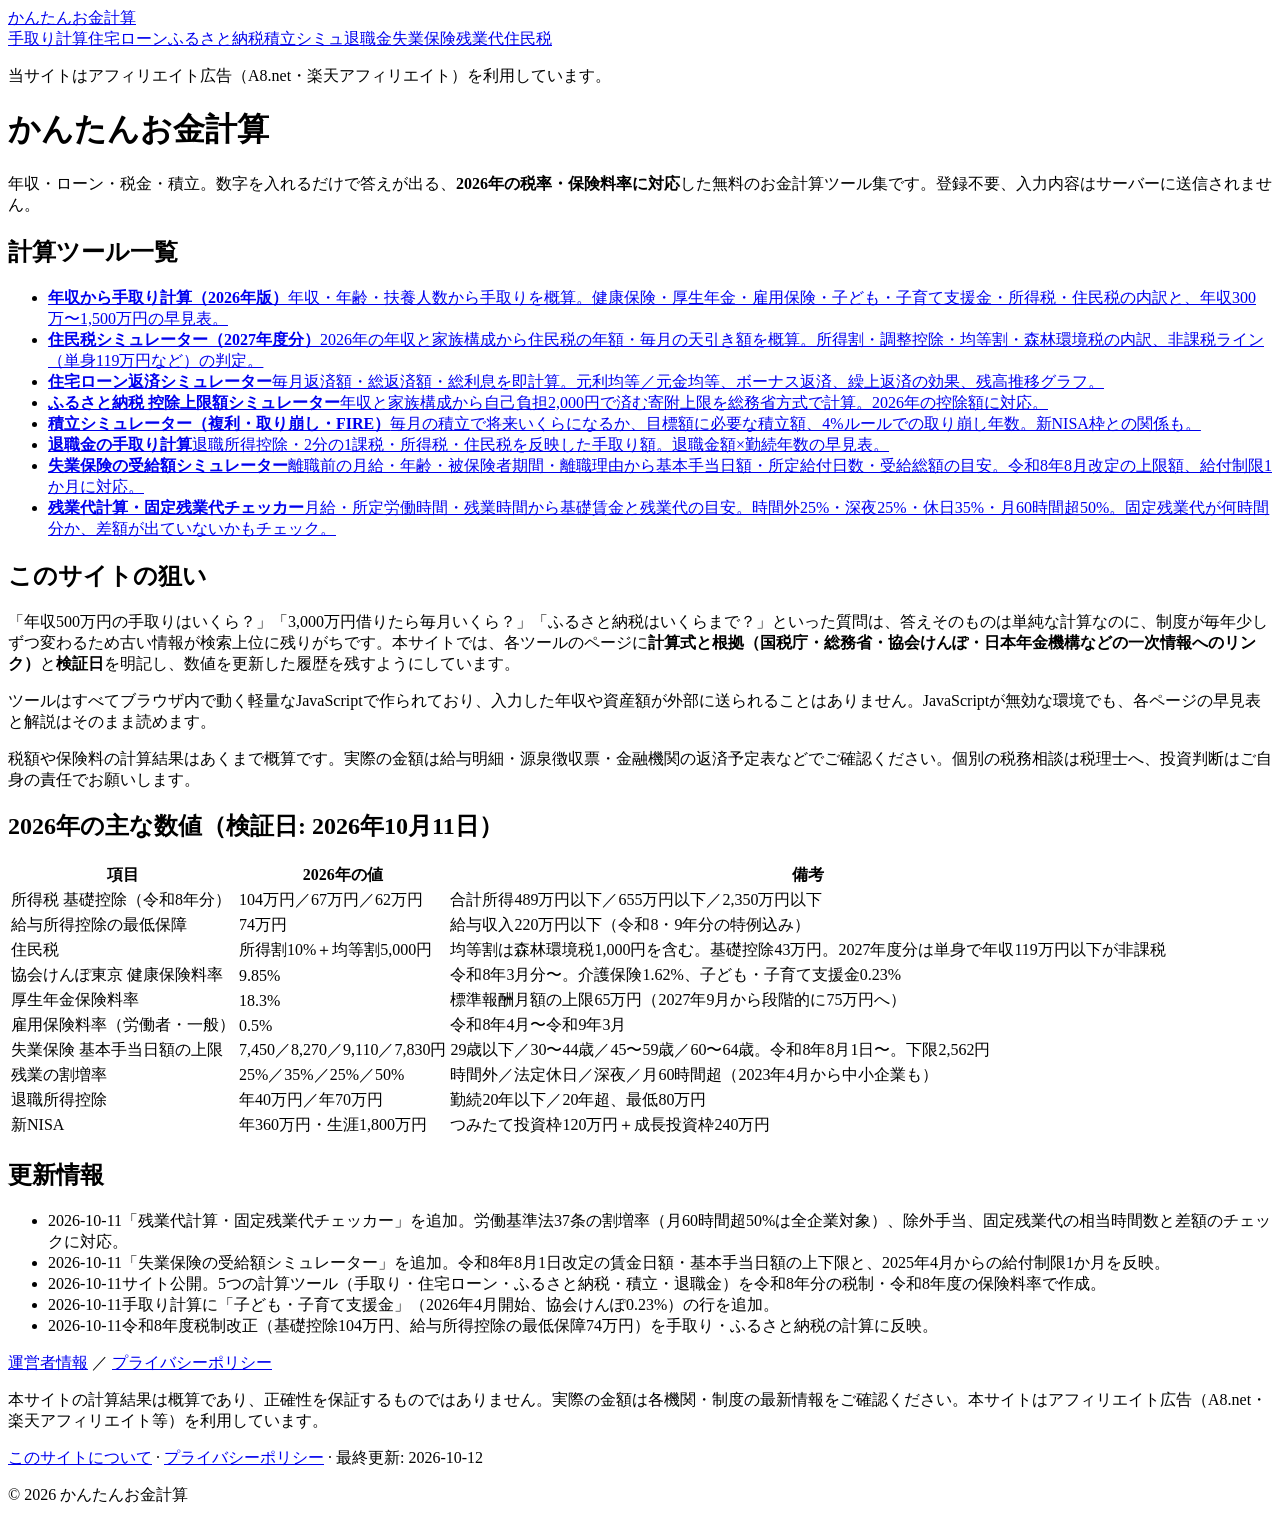
==== index.html @ dab2e776 "deploy 2026-10-12T07:46:27Z" ====
<!DOCTYPE html>
<html lang="ja">
<head>
<meta charset="utf-8">
<meta name="viewport" content="width=device-width, initial-scale=1">
<title>かんたんお金計算 | 手取り・住民税・住宅ローン・ふるさと納税・積立・退職金・失業保険・残業代の無料計算ツール</title>
<meta name="description" content="年収から手取り、住民税、住宅ローン返済額、ふるさと納税の控除上限、積立の複利シミュレーション、退職金の手取り、失業保険の受給額、残業代まで。2026年（令和8年分）の税率・保険料率で計算できる、登録不要・無料のお金計算ツール集。">
<link rel="canonical" href="https://sengoku-dev.github.io/calc-hub/">
<meta property="og:type" content="website">
<meta property="og:title" content="かんたんお金計算 | 手取り・住民税・住宅ローン・ふるさと納税・積立・退職金・失業保険・残業代の無料計算ツール">
<meta property="og:description" content="年収から手取り、住民税、住宅ローン返済額、ふるさと納税の控除上限、積立の複利シミュレーション、退職金の手取り、失業保険の受給額、残業代まで。2026年（令和8年分）の税率・保険料率で計算できる、登録不要・無料のお金計算ツール集。">
<meta property="og:url" content="https://sengoku-dev.github.io/calc-hub/">
<meta property="og:site_name" content="かんたんお金計算">
<meta property="og:locale" content="ja_JP">
<meta name="twitter:card" content="summary">
<link rel="icon" href="/calc-hub/assets/favicon.svg" type="image/svg+xml">
<link rel="stylesheet" href="/calc-hub/assets/style.css">


</head>
<body>
<header class="site-header"><div class="wrap"><a class="brand" href="/calc-hub/">かんたんお金計算</a><nav class="nav"><a href="/calc-hub/tedori/">手取り計算</a><a href="/calc-hub/jutaku-loan/">住宅ローン</a><a href="/calc-hub/furusato/">ふるさと納税</a><a href="/calc-hub/tsumitate/">積立シミュ</a><a href="/calc-hub/taishokukin/">退職金</a><a href="/calc-hub/shitsugyo-hoken/">失業保険</a><a href="/calc-hub/zangyo/">残業代</a><a href="/calc-hub/juminzei/">住民税</a></nav></div></header>
<div class="ad-slot ad-top" data-ad="728x90" data-ad-mobile="320x50"></div>
<main class="wrap">
<p class="pr-label">当サイトはアフィリエイト広告（A8.net・楽天アフィリエイト）を利用しています。</p>

<h1>かんたんお金計算</h1>
<p class="lead">年収・ローン・税金・積立。数字を入れるだけで答えが出る、<strong>2026年の税率・保険料率に対応</strong>した無料のお金計算ツール集です。登録不要、入力内容はサーバーに送信されません。</p>

<h2>計算ツール一覧</h2>
<ul class="tool-list">
<li><a href="/calc-hub/tedori/"><strong>年収から手取り計算（2026年版）</strong><span>年収・年齢・扶養人数から手取りを概算。健康保険・厚生年金・雇用保険・子ども・子育て支援金・所得税・住民税の内訳と、年収300万〜1,500万円の早見表。</span></a></li>
<li><a href="/calc-hub/juminzei/"><strong>住民税シミュレーター（2027年度分）</strong><span>2026年の年収と家族構成から住民税の年額・毎月の天引き額を概算。所得割・調整控除・均等割・森林環境税の内訳、非課税ライン（単身119万円など）の判定。</span></a></li>
<li><a href="/calc-hub/jutaku-loan/"><strong>住宅ローン返済シミュレーター</strong><span>毎月返済額・総返済額・総利息を即計算。元利均等／元金均等、ボーナス返済、繰上返済の効果、残高推移グラフ。</span></a></li>
<li><a href="/calc-hub/furusato/"><strong>ふるさと納税 控除上限額シミュレーター</strong><span>年収と家族構成から自己負担2,000円で済む寄附上限を総務省方式で計算。2026年の控除額に対応。</span></a></li>
<li><a href="/calc-hub/tsumitate/"><strong>積立シミュレーター（複利・取り崩し・FIRE）</strong><span>毎月の積立で将来いくらになるか、目標額に必要な積立額、4%ルールでの取り崩し年数。新NISA枠との関係も。</span></a></li>
<li><a href="/calc-hub/taishokukin/"><strong>退職金の手取り計算</strong><span>退職所得控除・2分の1課税・所得税・住民税を反映した手取り額。退職金額×勤続年数の早見表。</span></a></li>
<li><a href="/calc-hub/shitsugyo-hoken/"><strong>失業保険の受給額シミュレーター</strong><span>離職前の月給・年齢・被保険者期間・離職理由から基本手当日額・所定給付日数・受給総額の目安。令和8年8月改定の上限額、給付制限1か月に対応。</span></a></li>
<li><a href="/calc-hub/zangyo/"><strong>残業代計算・固定残業代チェッカー</strong><span>月給・所定労働時間・残業時間から基礎賃金と残業代の目安。時間外25%・深夜25%・休日35%・月60時間超50%。固定残業代が何時間分か、差額が出ていないかもチェック。</span></a></li>
</ul>

<h2>このサイトの狙い</h2>
<p>「年収500万円の手取りはいくら？」「3,000万円借りたら毎月いくら？」「ふるさと納税はいくらまで？」といった質問は、答えそのものは単純な計算なのに、制度が毎年少しずつ変わるため古い情報が検索上位に残りがちです。本サイトでは、各ツールのページに<strong>計算式と根拠（国税庁・総務省・協会けんぽ・日本年金機構などの一次情報へのリンク）</strong>と<strong>検証日</strong>を明記し、数値を更新した履歴を残すようにしています。</p>
<p>ツールはすべてブラウザ内で動く軽量なJavaScriptで作られており、入力した年収や資産額が外部に送られることはありません。JavaScriptが無効な環境でも、各ページの早見表と解説はそのまま読めます。</p>
<p>税額や保険料の計算結果はあくまで概算です。実際の金額は給与明細・源泉徴収票・金融機関の返済予定表などでご確認ください。個別の税務相談は税理士へ、投資判断はご自身の責任でお願いします。</p>

<h2>2026年の主な数値（検証日: 2026年10月11日）</h2>
<div class="table-wrap"><table>
<thead><tr><th>項目</th><th>2026年の値</th><th>備考</th></tr></thead>
<tbody>
<tr><td>所得税 基礎控除（令和8年分）</td><td class="num">104万円／67万円／62万円</td><td>合計所得489万円以下／655万円以下／2,350万円以下</td></tr>
<tr><td>給与所得控除の最低保障</td><td class="num">74万円</td><td>給与収入220万円以下（令和8・9年分の特例込み）</td></tr>
<tr><td>住民税</td><td class="num">所得割10%＋均等割5,000円</td><td>均等割は森林環境税1,000円を含む。基礎控除43万円。2027年度分は単身で年収119万円以下が非課税</td></tr>
<tr><td>協会けんぽ東京 健康保険料率</td><td class="num">9.85%</td><td>令和8年3月分〜。介護保険1.62%、子ども・子育て支援金0.23%</td></tr>
<tr><td>厚生年金保険料率</td><td class="num">18.3%</td><td>標準報酬月額の上限65万円（2027年9月から段階的に75万円へ）</td></tr>
<tr><td>雇用保険料率（労働者・一般）</td><td class="num">0.5%</td><td>令和8年4月〜令和9年3月</td></tr>
<tr><td>失業保険 基本手当日額の上限</td><td class="num">7,450／8,270／9,110／7,830円</td><td>29歳以下／30〜44歳／45〜59歳／60〜64歳。令和8年8月1日〜。下限2,562円</td></tr>
<tr><td>残業の割増率</td><td class="num">25%／35%／25%／50%</td><td>時間外／法定休日／深夜／月60時間超（2023年4月から中小企業も）</td></tr>
<tr><td>退職所得控除</td><td class="num">年40万円／年70万円</td><td>勤続20年以下／20年超、最低80万円</td></tr>
<tr><td>新NISA</td><td class="num">年360万円・生涯1,800万円</td><td>つみたて投資枠120万円＋成長投資枠240万円</td></tr>
</tbody></table></div>

<h2>更新情報</h2>
<ul class="update-list">
<li><time datetime="2026-10-11">2026-10-11</time>「残業代計算・固定残業代チェッカー」を追加。労働基準法37条の割増率（月60時間超50%は全企業対象）、除外手当、固定残業代の相当時間数と差額のチェックに対応。</li>
<li><time datetime="2026-10-11">2026-10-11</time>「失業保険の受給額シミュレーター」を追加。令和8年8月1日改定の賃金日額・基本手当日額の上下限と、2025年4月からの給付制限1か月を反映。</li>
<li><time datetime="2026-10-11">2026-10-11</time>サイト公開。5つの計算ツール（手取り・住宅ローン・ふるさと納税・積立・退職金）を令和8年分の税制・令和8年度の保険料率で作成。</li>
<li><time datetime="2026-10-11">2026-10-11</time>手取り計算に「子ども・子育て支援金」（2026年4月開始、協会けんぽ0.23%）の行を追加。</li>
<li><time datetime="2026-10-11">2026-10-11</time>令和8年度税制改正（基礎控除104万円、給与所得控除の最低保障74万円）を手取り・ふるさと納税の計算に反映。</li>
</ul>

<p class="note"><a href="/calc-hub/about/">運営者情報</a> ／ <a href="/calc-hub/privacy/">プライバシーポリシー</a></p>

</main>
<div class="ad-slot ad-bottom" data-ad="300x250" data-ad-mobile="300x250"></div>
<footer class="site-footer"><div class="wrap">
<p class="disclaimer">本サイトの計算結果は概算であり、正確性を保証するものではありません。実際の金額は各機関・制度の最新情報をご確認ください。本サイトはアフィリエイト広告（A8.net・楽天アフィリエイト等）を利用しています。</p>
<p><a href="/calc-hub/about/">このサイトについて</a> · <a href="/calc-hub/privacy/">プライバシーポリシー</a> · 最終更新: 2026-10-12</p>
<p>© 2026 かんたんお金計算</p>
</div></footer>
<script>window.ADS_ENABLED = false;</script>
<script src="/calc-hub/assets/ads.js" defer></script>
<script src="/calc-hub/assets/app.js" defer></script>
</body>
</html>
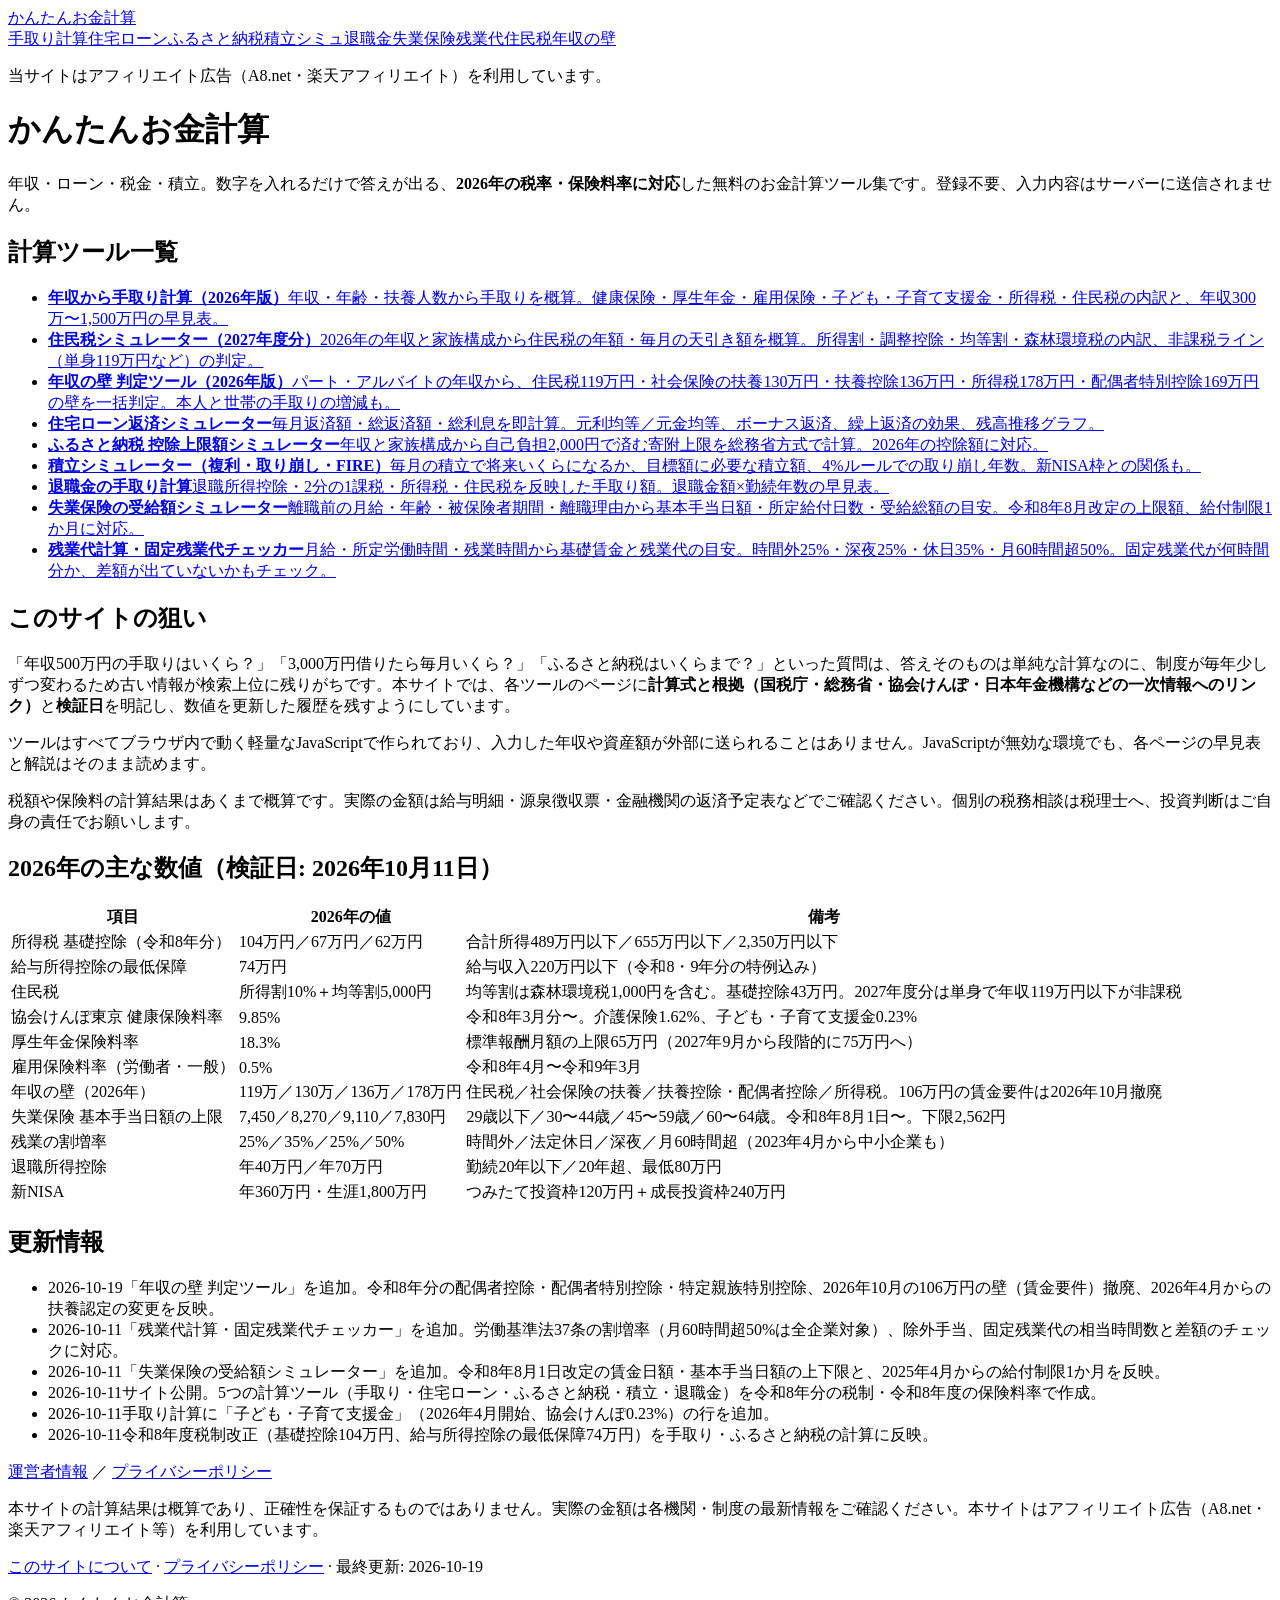
==== commit 63c6c381: "deploy 2026-10-19T10:15:35Z" ====
--- a/index.html
+++ b/index.html
@@ -3,12 +3,12 @@
 <head>
 <meta charset="utf-8">
 <meta name="viewport" content="width=device-width, initial-scale=1">
-<title>かんたんお金計算 | 手取り・住民税・住宅ローン・ふるさと納税・積立・退職金・失業保険・残業代の無料計算ツール</title>
-<meta name="description" content="年収から手取り、住民税、住宅ローン返済額、ふるさと納税の控除上限、積立の複利シミュレーション、退職金の手取り、失業保険の受給額、残業代まで。2026年（令和8年分）の税率・保険料率で計算できる、登録不要・無料のお金計算ツール集。">
+<title>かんたんお金計算 | 手取り・住民税・年収の壁・住宅ローン・ふるさと納税・積立・退職金・失業保険・残業代の無料計算ツール</title>
+<meta name="description" content="年収から手取り、住民税、年収の壁の判定、住宅ローン返済額、ふるさと納税の控除上限、積立の複利シミュレーション、退職金の手取り、失業保険の受給額、残業代まで。2026年（令和8年分）の税率・保険料率で計算できる、登録不要・無料のお金計算ツール集。">
 <link rel="canonical" href="https://sengoku-dev.github.io/calc-hub/">
 <meta property="og:type" content="website">
-<meta property="og:title" content="かんたんお金計算 | 手取り・住民税・住宅ローン・ふるさと納税・積立・退職金・失業保険・残業代の無料計算ツール">
-<meta property="og:description" content="年収から手取り、住民税、住宅ローン返済額、ふるさと納税の控除上限、積立の複利シミュレーション、退職金の手取り、失業保険の受給額、残業代まで。2026年（令和8年分）の税率・保険料率で計算できる、登録不要・無料のお金計算ツール集。">
+<meta property="og:title" content="かんたんお金計算 | 手取り・住民税・年収の壁・住宅ローン・ふるさと納税・積立・退職金・失業保険・残業代の無料計算ツール">
+<meta property="og:description" content="年収から手取り、住民税、年収の壁の判定、住宅ローン返済額、ふるさと納税の控除上限、積立の複利シミュレーション、退職金の手取り、失業保険の受給額、残業代まで。2026年（令和8年分）の税率・保険料率で計算できる、登録不要・無料のお金計算ツール集。">
 <meta property="og:url" content="https://sengoku-dev.github.io/calc-hub/">
 <meta property="og:site_name" content="かんたんお金計算">
 <meta property="og:locale" content="ja_JP">
@@ -19,7 +19,7 @@
 
 </head>
 <body>
-<header class="site-header"><div class="wrap"><a class="brand" href="/calc-hub/">かんたんお金計算</a><nav class="nav"><a href="/calc-hub/tedori/">手取り計算</a><a href="/calc-hub/jutaku-loan/">住宅ローン</a><a href="/calc-hub/furusato/">ふるさと納税</a><a href="/calc-hub/tsumitate/">積立シミュ</a><a href="/calc-hub/taishokukin/">退職金</a><a href="/calc-hub/shitsugyo-hoken/">失業保険</a><a href="/calc-hub/zangyo/">残業代</a><a href="/calc-hub/juminzei/">住民税</a></nav></div></header>
+<header class="site-header"><div class="wrap"><a class="brand" href="/calc-hub/">かんたんお金計算</a><nav class="nav"><a href="/calc-hub/tedori/">手取り計算</a><a href="/calc-hub/jutaku-loan/">住宅ローン</a><a href="/calc-hub/furusato/">ふるさと納税</a><a href="/calc-hub/tsumitate/">積立シミュ</a><a href="/calc-hub/taishokukin/">退職金</a><a href="/calc-hub/shitsugyo-hoken/">失業保険</a><a href="/calc-hub/zangyo/">残業代</a><a href="/calc-hub/juminzei/">住民税</a><a href="/calc-hub/nenshu-no-kabe/">年収の壁</a></nav></div></header>
 <div class="ad-slot ad-top" data-ad="728x90" data-ad-mobile="320x50"></div>
 <main class="wrap">
 <p class="pr-label">当サイトはアフィリエイト広告（A8.net・楽天アフィリエイト）を利用しています。</p>
@@ -31,6 +31,7 @@
 <ul class="tool-list">
 <li><a href="/calc-hub/tedori/"><strong>年収から手取り計算（2026年版）</strong><span>年収・年齢・扶養人数から手取りを概算。健康保険・厚生年金・雇用保険・子ども・子育て支援金・所得税・住民税の内訳と、年収300万〜1,500万円の早見表。</span></a></li>
 <li><a href="/calc-hub/juminzei/"><strong>住民税シミュレーター（2027年度分）</strong><span>2026年の年収と家族構成から住民税の年額・毎月の天引き額を概算。所得割・調整控除・均等割・森林環境税の内訳、非課税ライン（単身119万円など）の判定。</span></a></li>
+<li><a href="/calc-hub/nenshu-no-kabe/"><strong>年収の壁 判定ツール（2026年版）</strong><span>パート・アルバイトの年収から、住民税119万円・社会保険の扶養130万円・扶養控除136万円・所得税178万円・配偶者特別控除169万円の壁を一括判定。本人と世帯の手取りの増減も。</span></a></li>
 <li><a href="/calc-hub/jutaku-loan/"><strong>住宅ローン返済シミュレーター</strong><span>毎月返済額・総返済額・総利息を即計算。元利均等／元金均等、ボーナス返済、繰上返済の効果、残高推移グラフ。</span></a></li>
 <li><a href="/calc-hub/furusato/"><strong>ふるさと納税 控除上限額シミュレーター</strong><span>年収と家族構成から自己負担2,000円で済む寄附上限を総務省方式で計算。2026年の控除額に対応。</span></a></li>
 <li><a href="/calc-hub/tsumitate/"><strong>積立シミュレーター（複利・取り崩し・FIRE）</strong><span>毎月の積立で将来いくらになるか、目標額に必要な積立額、4%ルールでの取り崩し年数。新NISA枠との関係も。</span></a></li>
@@ -54,6 +55,7 @@
 <tr><td>協会けんぽ東京 健康保険料率</td><td class="num">9.85%</td><td>令和8年3月分〜。介護保険1.62%、子ども・子育て支援金0.23%</td></tr>
 <tr><td>厚生年金保険料率</td><td class="num">18.3%</td><td>標準報酬月額の上限65万円（2027年9月から段階的に75万円へ）</td></tr>
 <tr><td>雇用保険料率（労働者・一般）</td><td class="num">0.5%</td><td>令和8年4月〜令和9年3月</td></tr>
+<tr><td>年収の壁（2026年）</td><td class="num">119万／130万／136万／178万円</td><td>住民税／社会保険の扶養／扶養控除・配偶者控除／所得税。106万円の賃金要件は2026年10月撤廃</td></tr>
 <tr><td>失業保険 基本手当日額の上限</td><td class="num">7,450／8,270／9,110／7,830円</td><td>29歳以下／30〜44歳／45〜59歳／60〜64歳。令和8年8月1日〜。下限2,562円</td></tr>
 <tr><td>残業の割増率</td><td class="num">25%／35%／25%／50%</td><td>時間外／法定休日／深夜／月60時間超（2023年4月から中小企業も）</td></tr>
 <tr><td>退職所得控除</td><td class="num">年40万円／年70万円</td><td>勤続20年以下／20年超、最低80万円</td></tr>
@@ -62,6 +64,7 @@
 
 <h2>更新情報</h2>
 <ul class="update-list">
+<li><time datetime="2026-10-19">2026-10-19</time>「年収の壁 判定ツール」を追加。令和8年分の配偶者控除・配偶者特別控除・特定親族特別控除、2026年10月の106万円の壁（賃金要件）撤廃、2026年4月からの扶養認定の変更を反映。</li>
 <li><time datetime="2026-10-11">2026-10-11</time>「残業代計算・固定残業代チェッカー」を追加。労働基準法37条の割増率（月60時間超50%は全企業対象）、除外手当、固定残業代の相当時間数と差額のチェックに対応。</li>
 <li><time datetime="2026-10-11">2026-10-11</time>「失業保険の受給額シミュレーター」を追加。令和8年8月1日改定の賃金日額・基本手当日額の上下限と、2025年4月からの給付制限1か月を反映。</li>
 <li><time datetime="2026-10-11">2026-10-11</time>サイト公開。5つの計算ツール（手取り・住宅ローン・ふるさと納税・積立・退職金）を令和8年分の税制・令和8年度の保険料率で作成。</li>
@@ -75,7 +78,7 @@
 <div class="ad-slot ad-bottom" data-ad="300x250" data-ad-mobile="300x250"></div>
 <footer class="site-footer"><div class="wrap">
 <p class="disclaimer">本サイトの計算結果は概算であり、正確性を保証するものではありません。実際の金額は各機関・制度の最新情報をご確認ください。本サイトはアフィリエイト広告（A8.net・楽天アフィリエイト等）を利用しています。</p>
-<p><a href="/calc-hub/about/">このサイトについて</a> · <a href="/calc-hub/privacy/">プライバシーポリシー</a> · 最終更新: 2026-10-12</p>
+<p><a href="/calc-hub/about/">このサイトについて</a> · <a href="/calc-hub/privacy/">プライバシーポリシー</a> · 最終更新: 2026-10-19</p>
 <p>© 2026 かんたんお金計算</p>
 </div></footer>
 <script>window.ADS_ENABLED = false;</script>
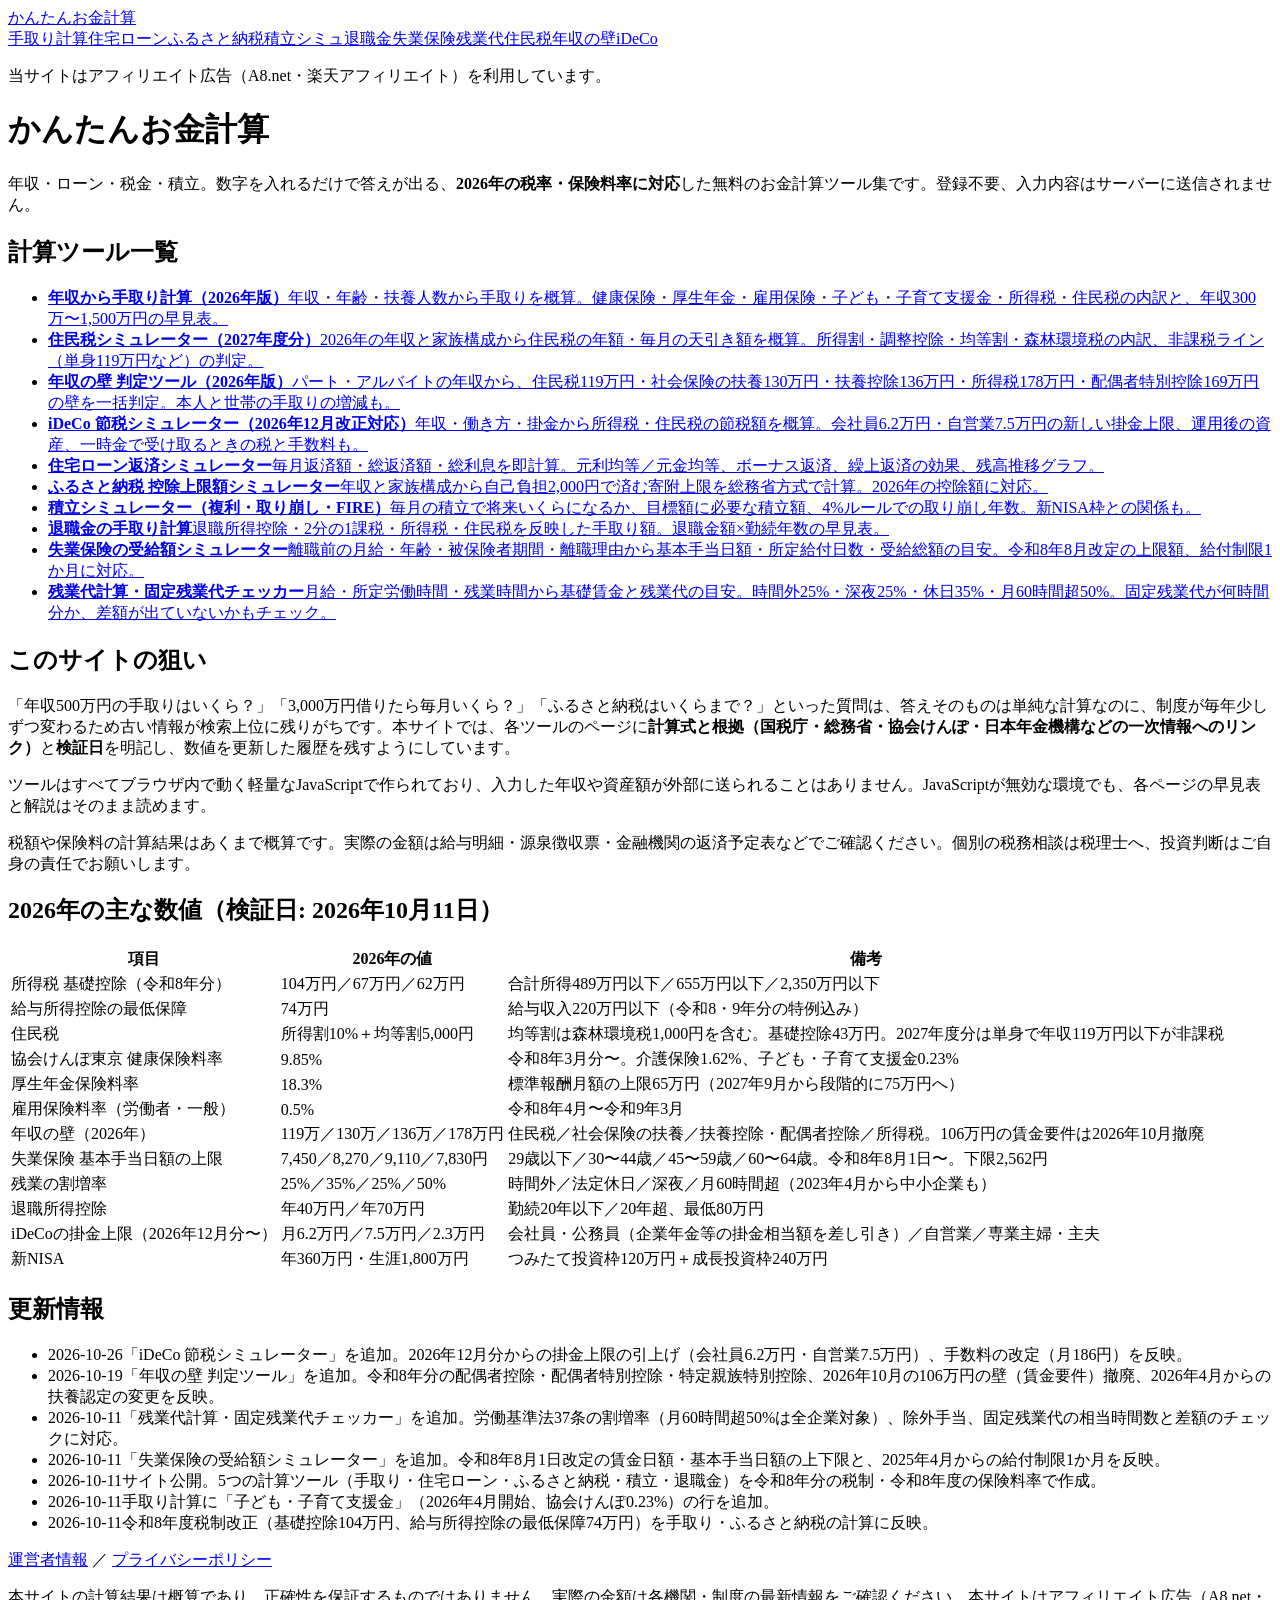
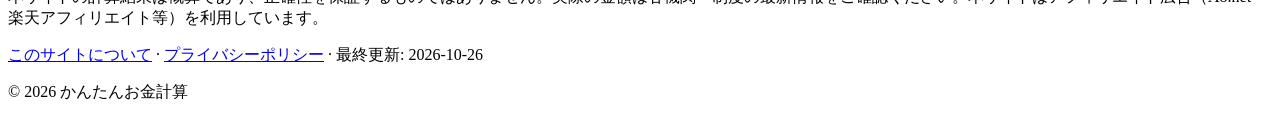
==== commit 8bbded58: "deploy 2026-10-27T04:59:18Z" ====
--- a/index.html
+++ b/index.html
@@ -3,12 +3,12 @@
 <head>
 <meta charset="utf-8">
 <meta name="viewport" content="width=device-width, initial-scale=1">
-<title>かんたんお金計算 | 手取り・住民税・年収の壁・住宅ローン・ふるさと納税・積立・退職金・失業保険・残業代の無料計算ツール</title>
-<meta name="description" content="年収から手取り、住民税、年収の壁の判定、住宅ローン返済額、ふるさと納税の控除上限、積立の複利シミュレーション、退職金の手取り、失業保険の受給額、残業代まで。2026年（令和8年分）の税率・保険料率で計算できる、登録不要・無料のお金計算ツール集。">
+<title>かんたんお金計算 | 手取り・住民税・年収の壁・iDeCo・住宅ローン・ふるさと納税・積立・退職金・失業保険・残業代の無料計算ツール</title>
+<meta name="description" content="年収から手取り、住民税、年収の壁の判定、iDeCoの節税額、住宅ローン返済額、ふるさと納税の控除上限、積立の複利シミュレーション、退職金の手取り、失業保険の受給額、残業代まで。2026年（令和8年分）の税率・保険料率で計算できる、登録不要・無料のお金計算ツール集。">
 <link rel="canonical" href="https://sengoku-dev.github.io/calc-hub/">
 <meta property="og:type" content="website">
-<meta property="og:title" content="かんたんお金計算 | 手取り・住民税・年収の壁・住宅ローン・ふるさと納税・積立・退職金・失業保険・残業代の無料計算ツール">
-<meta property="og:description" content="年収から手取り、住民税、年収の壁の判定、住宅ローン返済額、ふるさと納税の控除上限、積立の複利シミュレーション、退職金の手取り、失業保険の受給額、残業代まで。2026年（令和8年分）の税率・保険料率で計算できる、登録不要・無料のお金計算ツール集。">
+<meta property="og:title" content="かんたんお金計算 | 手取り・住民税・年収の壁・iDeCo・住宅ローン・ふるさと納税・積立・退職金・失業保険・残業代の無料計算ツール">
+<meta property="og:description" content="年収から手取り、住民税、年収の壁の判定、iDeCoの節税額、住宅ローン返済額、ふるさと納税の控除上限、積立の複利シミュレーション、退職金の手取り、失業保険の受給額、残業代まで。2026年（令和8年分）の税率・保険料率で計算できる、登録不要・無料のお金計算ツール集。">
 <meta property="og:url" content="https://sengoku-dev.github.io/calc-hub/">
 <meta property="og:site_name" content="かんたんお金計算">
 <meta property="og:locale" content="ja_JP">
@@ -19,7 +19,7 @@
 
 </head>
 <body>
-<header class="site-header"><div class="wrap"><a class="brand" href="/calc-hub/">かんたんお金計算</a><nav class="nav"><a href="/calc-hub/tedori/">手取り計算</a><a href="/calc-hub/jutaku-loan/">住宅ローン</a><a href="/calc-hub/furusato/">ふるさと納税</a><a href="/calc-hub/tsumitate/">積立シミュ</a><a href="/calc-hub/taishokukin/">退職金</a><a href="/calc-hub/shitsugyo-hoken/">失業保険</a><a href="/calc-hub/zangyo/">残業代</a><a href="/calc-hub/juminzei/">住民税</a><a href="/calc-hub/nenshu-no-kabe/">年収の壁</a></nav></div></header>
+<header class="site-header"><div class="wrap"><a class="brand" href="/calc-hub/">かんたんお金計算</a><nav class="nav"><a href="/calc-hub/tedori/">手取り計算</a><a href="/calc-hub/jutaku-loan/">住宅ローン</a><a href="/calc-hub/furusato/">ふるさと納税</a><a href="/calc-hub/tsumitate/">積立シミュ</a><a href="/calc-hub/taishokukin/">退職金</a><a href="/calc-hub/shitsugyo-hoken/">失業保険</a><a href="/calc-hub/zangyo/">残業代</a><a href="/calc-hub/juminzei/">住民税</a><a href="/calc-hub/nenshu-no-kabe/">年収の壁</a><a href="/calc-hub/ideco/">iDeCo</a></nav></div></header>
 <div class="ad-slot ad-top" data-ad="728x90" data-ad-mobile="320x50"></div>
 <main class="wrap">
 <p class="pr-label">当サイトはアフィリエイト広告（A8.net・楽天アフィリエイト）を利用しています。</p>
@@ -32,6 +32,7 @@
 <li><a href="/calc-hub/tedori/"><strong>年収から手取り計算（2026年版）</strong><span>年収・年齢・扶養人数から手取りを概算。健康保険・厚生年金・雇用保険・子ども・子育て支援金・所得税・住民税の内訳と、年収300万〜1,500万円の早見表。</span></a></li>
 <li><a href="/calc-hub/juminzei/"><strong>住民税シミュレーター（2027年度分）</strong><span>2026年の年収と家族構成から住民税の年額・毎月の天引き額を概算。所得割・調整控除・均等割・森林環境税の内訳、非課税ライン（単身119万円など）の判定。</span></a></li>
 <li><a href="/calc-hub/nenshu-no-kabe/"><strong>年収の壁 判定ツール（2026年版）</strong><span>パート・アルバイトの年収から、住民税119万円・社会保険の扶養130万円・扶養控除136万円・所得税178万円・配偶者特別控除169万円の壁を一括判定。本人と世帯の手取りの増減も。</span></a></li>
+<li><a href="/calc-hub/ideco/"><strong>iDeCo 節税シミュレーター（2026年12月改正対応）</strong><span>年収・働き方・掛金から所得税・住民税の節税額を概算。会社員6.2万円・自営業7.5万円の新しい掛金上限、運用後の資産、一時金で受け取るときの税と手数料も。</span></a></li>
 <li><a href="/calc-hub/jutaku-loan/"><strong>住宅ローン返済シミュレーター</strong><span>毎月返済額・総返済額・総利息を即計算。元利均等／元金均等、ボーナス返済、繰上返済の効果、残高推移グラフ。</span></a></li>
 <li><a href="/calc-hub/furusato/"><strong>ふるさと納税 控除上限額シミュレーター</strong><span>年収と家族構成から自己負担2,000円で済む寄附上限を総務省方式で計算。2026年の控除額に対応。</span></a></li>
 <li><a href="/calc-hub/tsumitate/"><strong>積立シミュレーター（複利・取り崩し・FIRE）</strong><span>毎月の積立で将来いくらになるか、目標額に必要な積立額、4%ルールでの取り崩し年数。新NISA枠との関係も。</span></a></li>
@@ -59,11 +60,13 @@
 <tr><td>失業保険 基本手当日額の上限</td><td class="num">7,450／8,270／9,110／7,830円</td><td>29歳以下／30〜44歳／45〜59歳／60〜64歳。令和8年8月1日〜。下限2,562円</td></tr>
 <tr><td>残業の割増率</td><td class="num">25%／35%／25%／50%</td><td>時間外／法定休日／深夜／月60時間超（2023年4月から中小企業も）</td></tr>
 <tr><td>退職所得控除</td><td class="num">年40万円／年70万円</td><td>勤続20年以下／20年超、最低80万円</td></tr>
+<tr><td>iDeCoの掛金上限（2026年12月分〜）</td><td class="num">月6.2万円／7.5万円／2.3万円</td><td>会社員・公務員（企業年金等の掛金相当額を差し引き）／自営業／専業主婦・主夫</td></tr>
 <tr><td>新NISA</td><td class="num">年360万円・生涯1,800万円</td><td>つみたて投資枠120万円＋成長投資枠240万円</td></tr>
 </tbody></table></div>
 
 <h2>更新情報</h2>
 <ul class="update-list">
+<li><time datetime="2026-10-26">2026-10-26</time>「iDeCo 節税シミュレーター」を追加。2026年12月分からの掛金上限の引上げ（会社員6.2万円・自営業7.5万円）、手数料の改定（月186円）を反映。</li>
 <li><time datetime="2026-10-19">2026-10-19</time>「年収の壁 判定ツール」を追加。令和8年分の配偶者控除・配偶者特別控除・特定親族特別控除、2026年10月の106万円の壁（賃金要件）撤廃、2026年4月からの扶養認定の変更を反映。</li>
 <li><time datetime="2026-10-11">2026-10-11</time>「残業代計算・固定残業代チェッカー」を追加。労働基準法37条の割増率（月60時間超50%は全企業対象）、除外手当、固定残業代の相当時間数と差額のチェックに対応。</li>
 <li><time datetime="2026-10-11">2026-10-11</time>「失業保険の受給額シミュレーター」を追加。令和8年8月1日改定の賃金日額・基本手当日額の上下限と、2025年4月からの給付制限1か月を反映。</li>
@@ -78,7 +81,7 @@
 <div class="ad-slot ad-bottom" data-ad="300x250" data-ad-mobile="300x250"></div>
 <footer class="site-footer"><div class="wrap">
 <p class="disclaimer">本サイトの計算結果は概算であり、正確性を保証するものではありません。実際の金額は各機関・制度の最新情報をご確認ください。本サイトはアフィリエイト広告（A8.net・楽天アフィリエイト等）を利用しています。</p>
-<p><a href="/calc-hub/about/">このサイトについて</a> · <a href="/calc-hub/privacy/">プライバシーポリシー</a> · 最終更新: 2026-10-19</p>
+<p><a href="/calc-hub/about/">このサイトについて</a> · <a href="/calc-hub/privacy/">プライバシーポリシー</a> · 最終更新: 2026-10-26</p>
 <p>© 2026 かんたんお金計算</p>
 </div></footer>
 <script>window.ADS_ENABLED = false;</script>
